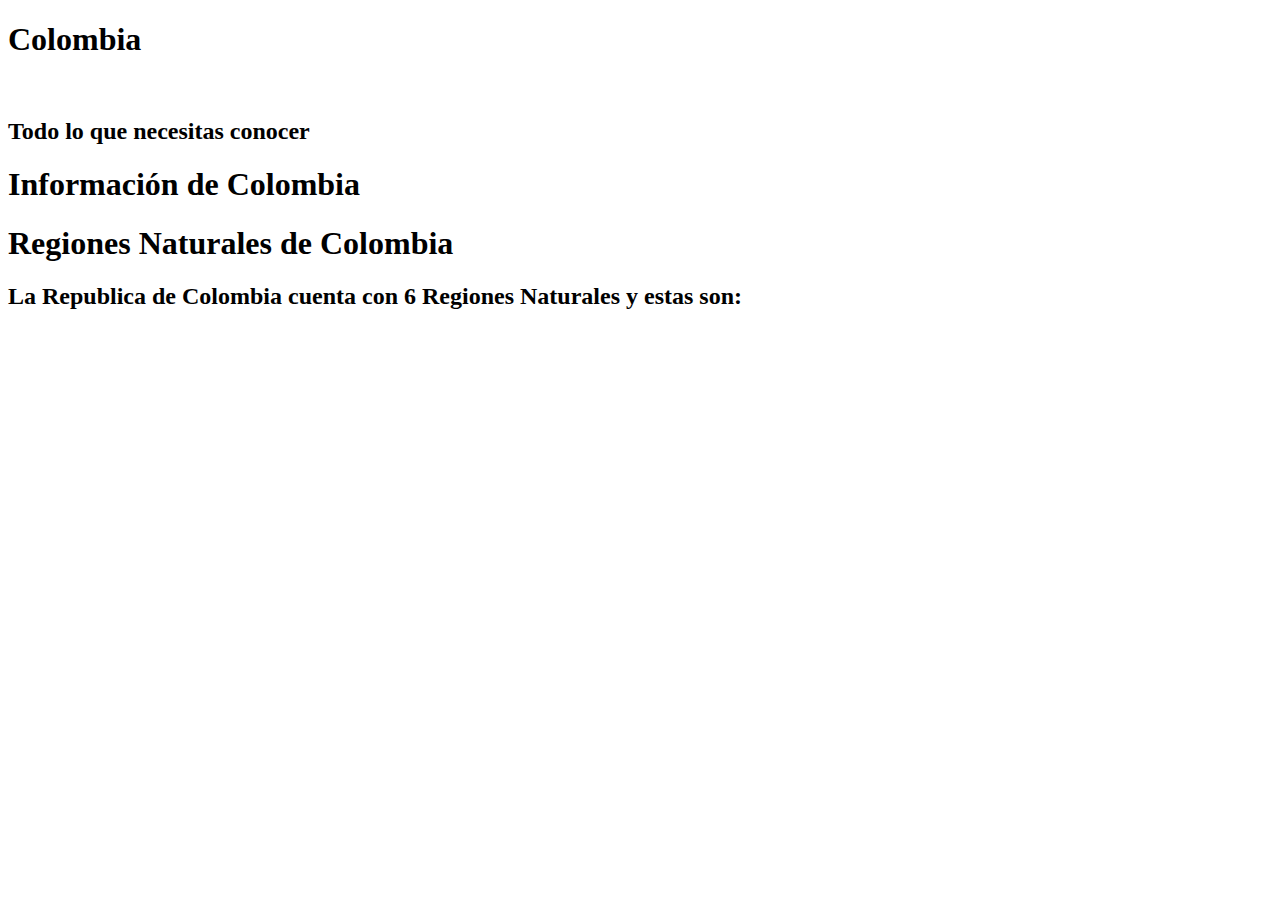
==== QuizApiFetch/index.html @ 118161c8 "Consumida api parte 1" ====
<!DOCTYPE html>
<html lang="es">

<head>
    <title>Colombia</title>
    <meta http-equiv="X-UA-Compatible" content="IE=edge">
    <link href="https://cdn.jsdelivr.net/npm/bootstrap@5.3.2/dist/css/bootstrap.min.css" rel="stylesheet"
        integrity="sha384-T3c6CoIi6uLrA9TneNEoa7RxnatzjcDSCmG1MXxSR1GAsXEV/Dwwykc2MPK8M2HN" crossorigin="anonymous">
    <meta name="viewport" content="width=device-width, initial-scale=1.0">
    <link rel="stylesheet" href="/css/estilos.css">
</head>


<body>
    <section class="inicio" id="inicio">
        <div class="contenido">
            <header>
                <div class="info">
                    <h1>Colombia</h1><br>
                    <h2>Todo lo que necesitas conocer</h2>

                </div>
            </header>

            <section class="infocol" id="infocol">

                <h1>Información de Colombia</h1>
                <div id="colombia-info"></div>


            </section>

            <section class="regiones" id="regiones">
                <div class="info">
                    <h1>Regiones Naturales de Colombia</h1>

                    <h2>La Republica de Colombia cuenta con 6 Regiones Naturales y estas son:</h3>
                        <ul id="regiones-list"></ul>
                </div>



            </section>


    </section>

    <script src="/main.js"></script>
</body>

</html>
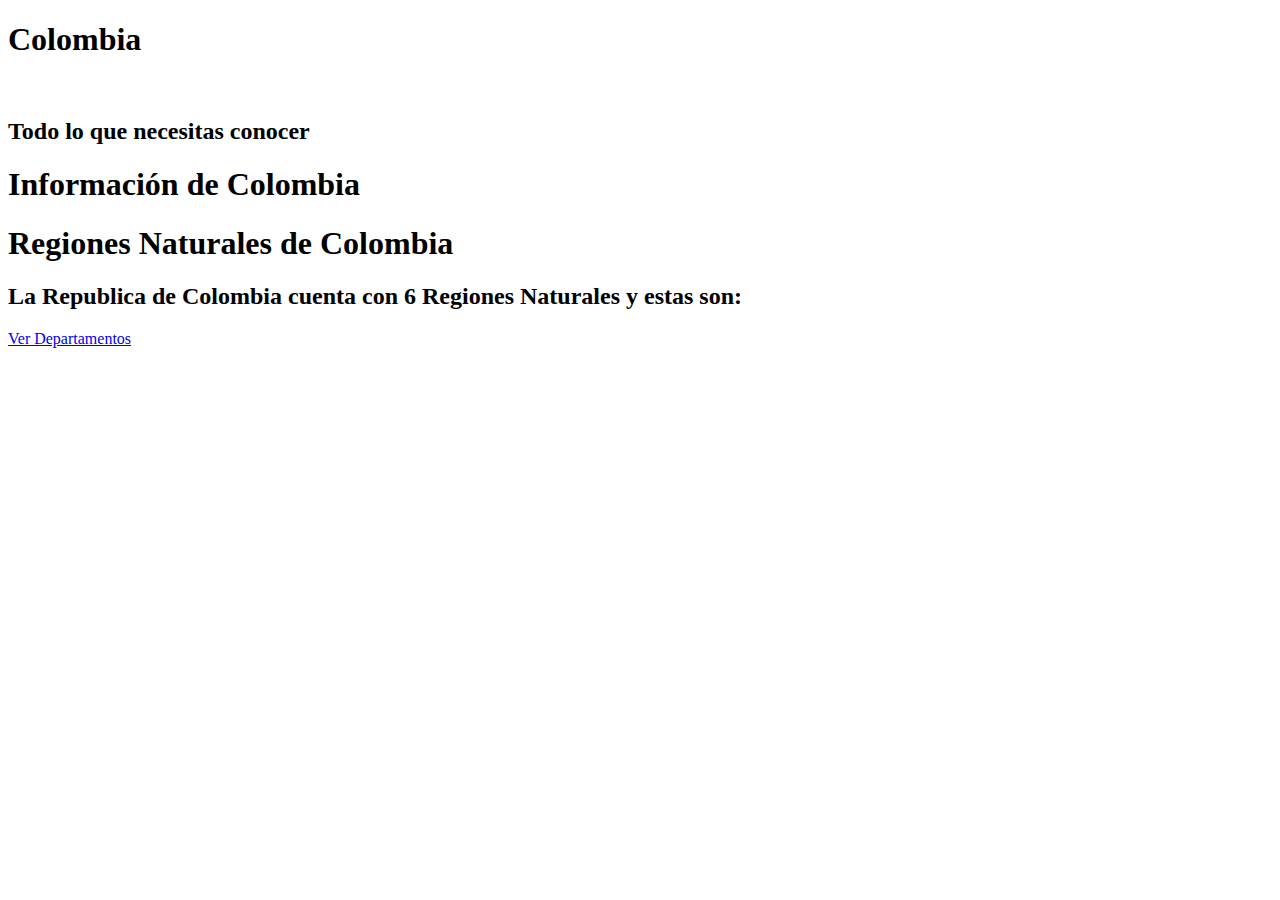
==== commit 8192a3b5: "Consumida api de departamentos" ====
--- a/QuizApiFetch/index.html
+++ b/QuizApiFetch/index.html
@@ -36,16 +36,17 @@
 
                     <h2>La Republica de Colombia cuenta con 6 Regiones Naturales y estas son:</h3>
                         <ul id="regiones-list"></ul>
+                        
+                       
                 </div>
-
 
 
             </section>
 
+            <a class="btn btn-primary" href="/departamentos.html" role="button" id="department-button">Ver Departamentos</a>
 
-    </section>
 
-    <script src="/main.js"></script>
+    <script src="/js/main.js"></script>
 </body>
 
 </html>